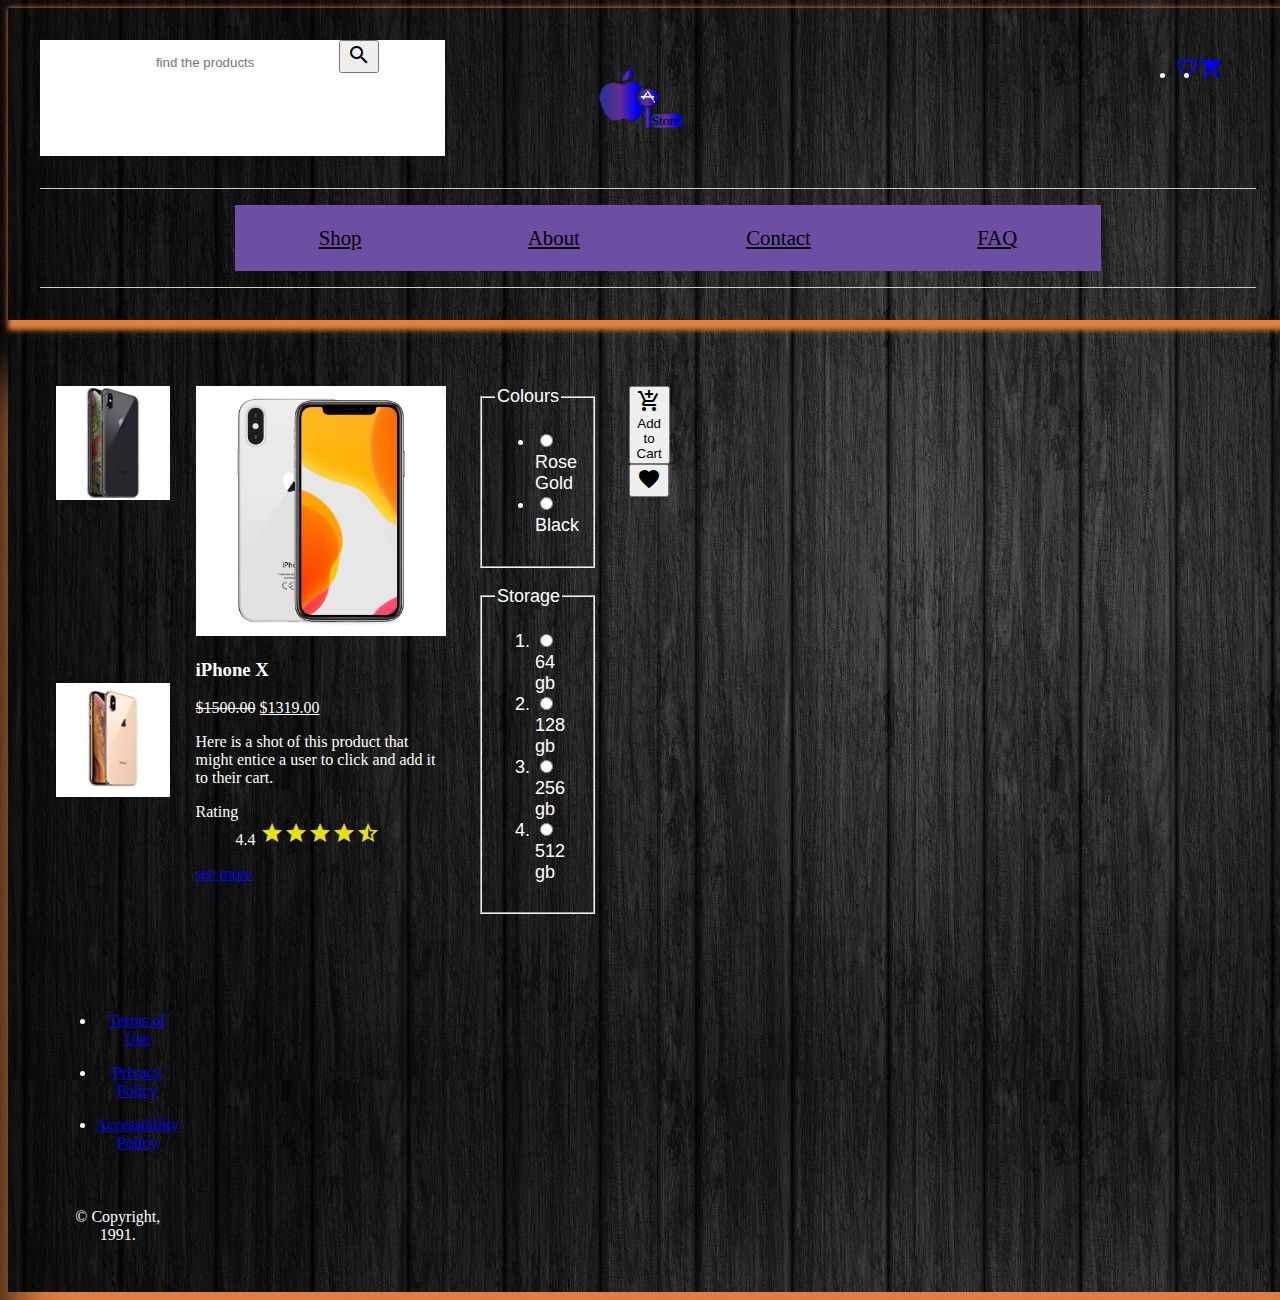
==== product .html @ 931d9934 "Add files via upload" ====
<!doctype html>
<html lang="en">
  <head>
    <meta charset="utf-8">
    <meta name="viewport" content="width=device-width, initial-scale=1.0">
    <title>iStore</title>
    <meta name="description" content="get best deals on iPhone products">
    <meta name="author" content="ishita raval">
    <link rel="stylesheet" href="css/reset.css">
    <link rel="stylesheet" href="https://fonts.googleapis.com/icon?family=Material+Icons">
    <link rel="stylesheet" href="css/style.css">
    <link rel="stylesheet" href="css/single product details.css">
  </head>
  <body>
   
    <header class="page-header">
        <a href="index.html" class="logo">
          <img src="img/logo.svg">
        </a>
  
        <!-- Navigation menu and toggle button (non-functional) -->
        <button type="button" class="nav-toggle">
          <span class="material-icons">menu</span>
        </button>
        <nav aria-label="Primary" class="navigation">
          <ul class="menu">
            <li><a href="#" style="color: black; background-color: rgb(108, 79, 163);">Shop</a>
              <ul class="submenu">
                <li><a href="#">iphone 12 promax</a></li>
                <li><a href="#">iphone 12 pro</a></li>
                <li><a href="#">iphone 12 mini</a></li>
              </ul>
            </li>
            <li><a href="#" style="color: black; background-color: rgb(108, 79, 163);">About</a></li>
            <li><a href="#" style="color: black; background-color: rgb(108, 79, 163);">Contact</a></li>
            <li><a href="#" style="color: black; background-color: rgb(108, 79, 163);">FAQ</a></li>
          </ul>
        </nav>
  
        <!-- Search for a product (non-functional) -->
        <form class="search">
          <label>Search
            <input type="search" name="find" id="find" placeholder="find the products" class="find">
          </label>
          <button type="button"><span class="material-icons">search</span></button>
        </form>
  
        <!-- Additional links -->
        <ul class="your-products">
          <li><a href="#"><span class="material-icons" aria-label="Favourites">favorite_border</span></a></li>
          <li><a href="#"><span class="material-icons" aria-label="Items in your cart">shopping_cart</span></a></li>
        </ul>
      </header>

        <div class="logo">
          <!-- LOGO -->
          <a href="/" rel="home" class="site-logo">
            <img src="">
            <!-- Site logo --></a>
        </div>

<!--------- Main content ---------->
<main class="products">
    <article class="single-product">
        <section class="product-diff-colour">
            <img src="img/iphone xs black.jpg" alt="Product Image">
            <img src="img/iphone xs rose gold.jpg" alt="Product Image">
        </section>
        <article class="product">
            <header>
              <section class= "iphonexsimage">
                <img src="img/iPhone-X-64GB-Silver-1-1-1-1.webp" alt="Product Image">
              </section>
              <h3>iPhone X</h3>
              <data value="39"><del>$1500.00</del> <ins>$1319.00</ins></data>
              <p>Here is a shot of this product that might entice a user to click and add it to their cart.</p>
              <dl>
                <dt>Rating</dt>
                <dd>4.4 <span class="material-icons">star</span><span class="material-icons">star</span><span class="material-icons">star</span><span class="material-icons">star</span><span class="material-icons">star_half</span></dd>
              </dl>
              <a href="#">see more</a>
            </header>
            <form class="product-prop">
              <fieldset>
                <legend>Colours</legend>
                <ul>
                  <li><label><input type="radio" name="colour" value="rose gold"> Rose Gold</label></li>
                  <li><label><input type="radio" name="colour" value="black"> Black</label></li>
                </ul>
              </fieldset>
              <fieldset>
                <legend>Storage</legend>
                <ol>
                  <li><label><input type="radio" name="storage" value="64"> 64 gb</label></li>
                  <li><label><input type="radio" name="storage" value="l28">128 gb</label></li>
                  <li><label><input type="radio" name="storage" value="256">256 gb</label></li>
                  <li><label><input type="radio" name="storage" value="512">512 gb</label></li>
                </ol>
              </fieldset>
            </form>
            <footer>
              <button type="button"><span class="material-icons">add_shopping_cart</span> Add to Cart</button>
              <button type="button"><span class="material-icons">favorite</span></button>
            </footer>
          </article>
  
          <footer class="page-footer">
             <div class="main-footer">
                 <nav aria-label="Legal" class="footer-nav">
                  <ul class="legal">
                    <li><a href="#">Terms of Use</a></li>
                    <li><a href="#">Privacy Policy</a></li>
                    <li><a href="#">Accessibility Policy</a></li>
                  </ul>
                 </nav>
                 <p class="copyright">&copy; Copyright, 1991.</p>
              </div>
            
            </footer>
    
  </body>
</html>
---- css/style.css ----
/* Note there a few "reset" styles given in reset.css. Review those before you begin */
.rating .material-icons, dd>span.material-icons {
	color: rgb(228, 224, 22);

}
/* <============== Header styling ============> */
.page-header .fa {
	color:var(--alt-color);
}
.page-header{
    display: grid;
    grid-template-columns: 1fr 1fr;
    grid-template-rows: auto;
    grid-template-areas: 
    "menu-toggle cart"
    "logo logo"
    "pageTitle pageTitle";
    text-align: center;
}
.nav-toggle{
    grid-area: menu-toggle;
    width: 3em;
    justify-content: flex-start;
}

.logo{
    grid-area: logo;
    justify-self: center
}
.navigation, .search,  .m-hide{
    display: none;
}
.header-cart, .prodcut-list-cart{
    display: flex;
    flex-wrap: wrap;
    gap: 1em;
    justify-content: space-between; 
    /* background-color: green; */
}
.logo{
    width:200px;
    justify-self: center
}
.page-title{
    grid-area: pageTitle;
    background-color: var(--global-color-secondary);
	/* margin: 0 -1em; */
	margin-bottom: 2em;
}

/* <============= Main styling  ============> */
main{
    display: grid;
    padding: 0 2em 2em 2em;
    margin-bottom: 2em;
}
.results{
    padding-top: 2em;
}
.pages, .product-prop{
    font-family: 'Gill Sans', 'Gill Sans MT', Calibri, 'Trebuchet MS', sans-serif;
    font-size: large;
    display: flex;
    flex-wrap: wrap;
    gap: 1em;
    justify-content: center;
}
.product{
    margin-bottom: 3em;
}


.product-prop{
    display: flex;
    justify-content:flex-start;
    margin-bottom: 1em;
}
.rating dd{
    display: flex;
    margin-left: .3em;
}
.rating dd p{
    margin: 0.1em .5em 0 0;
    color: var(--prim-text-color);
}
.your-products{
    grid-area: cart;
    display: flex;
    justify-content: flex-end;
    margin-right: 2em;
}
.add-to-fav {
    background-color: var(--global-color-primary);
}
label.rating{
    justify-content: flex-start;
}
.rating {
    display: flex; 
    justify-content: space-between; 
    margin-bottom: .5em;
}
.badrating{
    color: red;
}

.filters h2{
    display: flex;
    gap: 1em;
    justify-content: center; 
}
.filters{
    margin: .2em 0 0 0 ;
    font-size: 1.2em;
}

.legal, .social{
    display: inline-flex;
    flex-wrap: wrap;
    gap: 1em;
}
.legal :nth-child(2) {
    padding: 0 1em;
   border-left: .2em solid var(--alt-text-color);
   border-right: .2em solid var(--alt-text-color);
 }
 .social{
     margin-bottom: 2em;
 }
 .social{
    justify-content:center;
    text-align: center;
 }
.footer-nav{
    text-align: center;
    padding-bottom: 1.5em;
    border-bottom: 1px solid var(--alt-text-color);
}

/* ============== start media queries ============*/
@media only screen and (min-width: 992px){
    body{
        background: rgb(100, 100, 100);
        background-image: url(../img/4153493.jpg);
        color: white;
    }
    .page-header{ 
        box-shadow:5px 5px 5px 5px rgb(228, 128, 62);  
        display: grid;
        grid-template-columns: repeat(auto-fit, minmax(100px, 1fr));
        grid-template-areas: 
        "search logo cart"
        "menu menu menu"
        "category category category";
    }
    .logo{
        grid-area: logo;
        justify-self: center
    }
    .navigation{
        grid-area: menu;
        margin: 2em 0 0 0;
    }
    .nav-toggle{
        display: none;
    }
    .navigation ul{
        display: flex;
        justify-content:center;
        /* gap: 4em; */
    }
    .navigation{
        border:1px solid #ccc;
        border-width:1px 0;
        text-align:center;
    }
    .navigation ul li{
        display:inline;
    }
    .navigation a{
        display:inline-block;
        padding:1em 4em;
        font-size: 1.3em;
    }
    .navigation ul ul {
        display:none;
    }
    .navigation ul ul li {
        left:auto;  
        margin:0; 
        clear:left;
        width:100%;
    }
    .navigation ul ul li a:hover,
    .navigation ul li.active ul li a:hover,
    .navigation ul li:hover ul li a:hover {
        background:var(--btn-color); /* Sub menu items background colour */
        color:var(--prim-text-color);
    }
    /* Make the sub menus appear on hover */
    .navigation ul li:hover ul,
    .navigation ul li.hover ul { /* This line is required for IE 6 and below */
        background-color: var(--secondary-on);
        position: absolute;
        display:block;     
    }
    .navigation, .m-hide, .search{
        display: block;
    }
    .menu>li:hover {
        background-color:var(--secondary-on);
    }
    
    .page-header, .footer{
        padding:2em;
        width:76em;
        margin:0em auto;
    }
    .find{
        border: 0px;
        align-self: flex-start;
        /* height: 2.5em; */
    }
    .search{
        padding: 0;
        border: 0;
        /* background: var(--global-color-primary); */
    }
    .search{
        background-color: white;
    }

    /* <================== Main styling =================> */
    main{
        box-shadow:5px 50px 50px 5px rgb(228, 128, 62);  
        background-color: var(--global-color-primary);
        padding:3em;
        width:76em;
        margin:0em auto;
        padding-bottom: 2em;
        display: grid;
        grid-template-columns:1fr 2fr;
        grid-template-areas:
        "sidebar results" ;
        /* column-gap: 2em; */
    }
    .search-bar{
        display: flex;
        justify-content: flex-start;
        align-self: flex-end;
        grid-area: search;
    }
    .sidebar, .results{
        padding: 0 1em;
    }
    .results{
        margin-left: -4em;
    }
    .product{
        display: flex;
        justify-content: space-between;
        gap: 2em;
    }
    .product{
        /* background-color: red; */
        align-self: flex-start;
    }
    
    .product img{
        width: 250px;
        height: 250px;
    }
    .page-footer{
        background-color: var(--secondary-on);
    }
    .sidebar{
        margin-top: 1em;
        width: 20em;
    }
    .copyright{
        text-align: center;
    }
    
}
---- css/single product details.css ----
.single-product{
    display: grid;
    grid-template-columns: auto;
    grid-template-rows: auto;
    grid-template-areas: 
    "product-diff-colour iphonexsimage"
    "prod-details prod-details";
    gap: 1em;
}
.product-diff-colour{
    grid-area: product-diff-colour;
    display: grid;
    
}
.product-diff-colour img{
    border: 1px solid white;
    width: 7em;
}
.iphonexsimage{
    grid-area: prod-main-pic;
}

.prod-summary{
    grid-area: prod-details;
}
.legal{
    text-align: center;
}
.copyright{
    text-align: center;
}
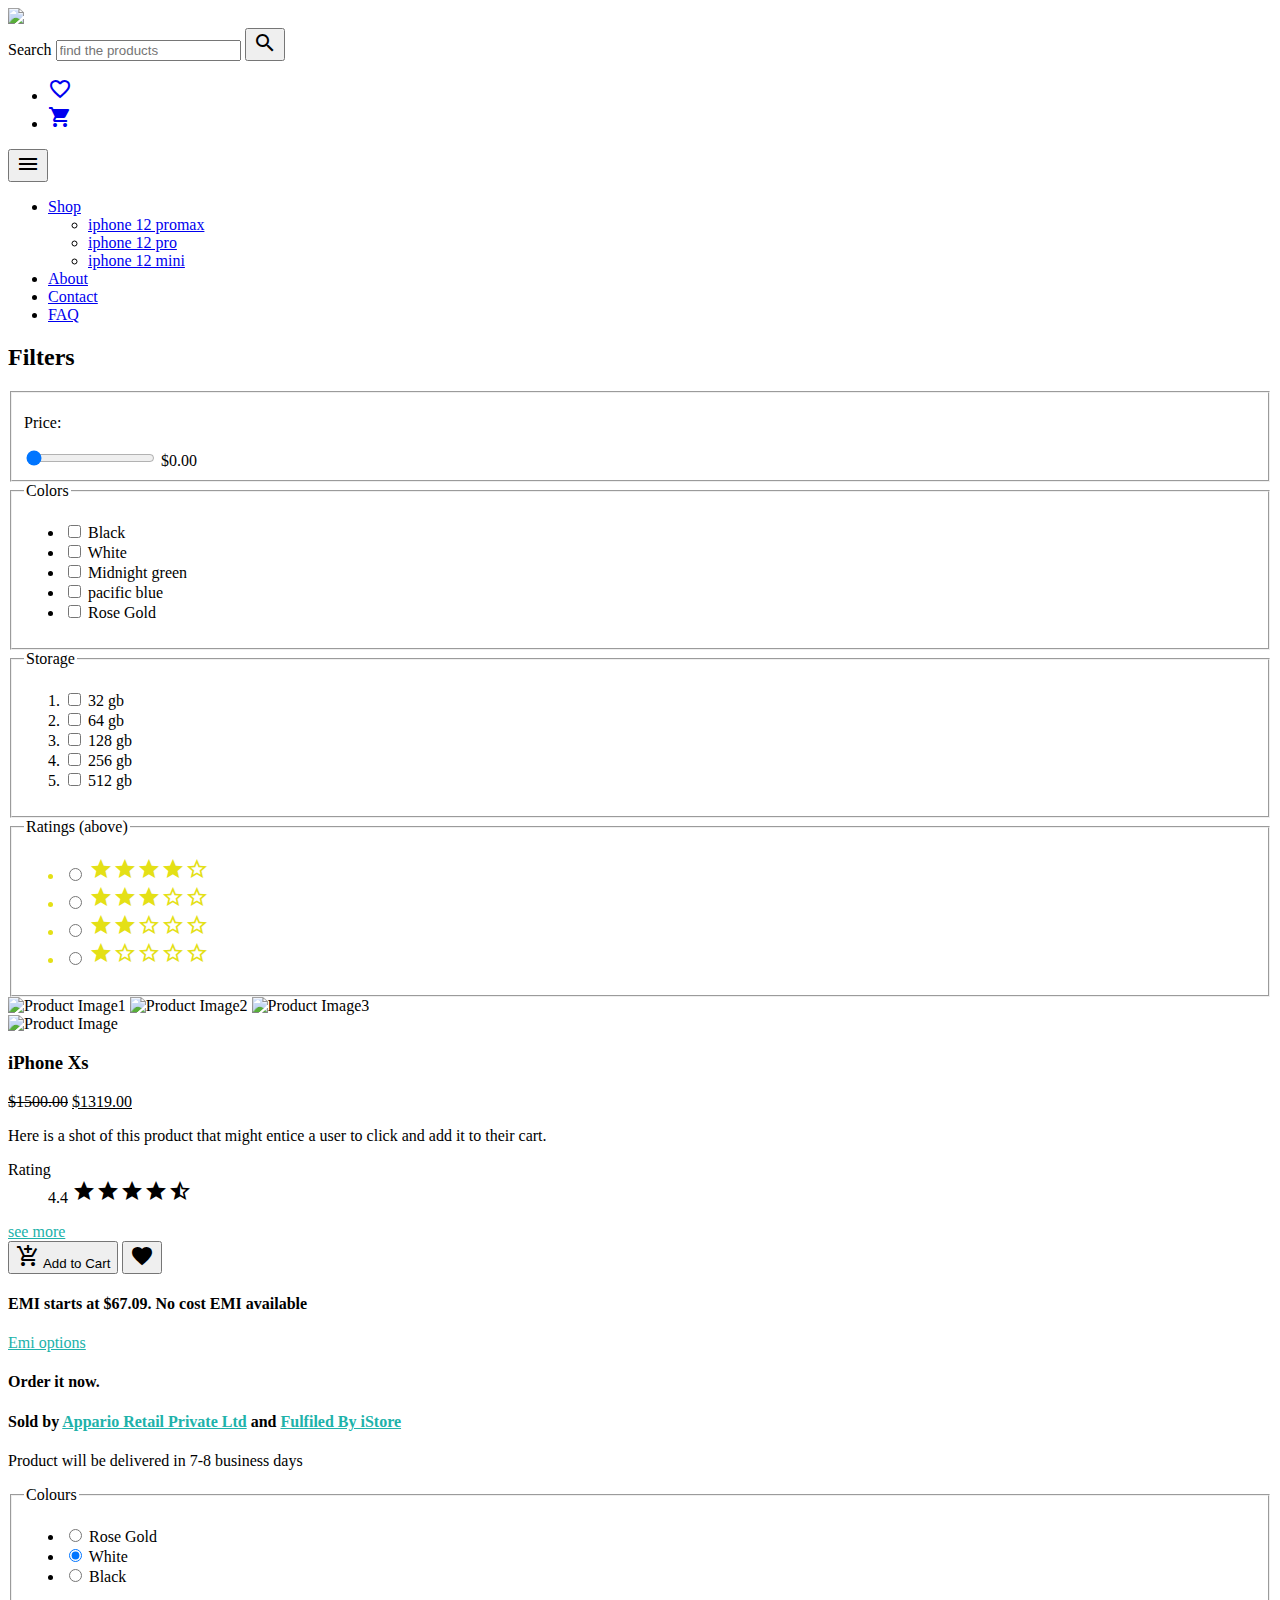
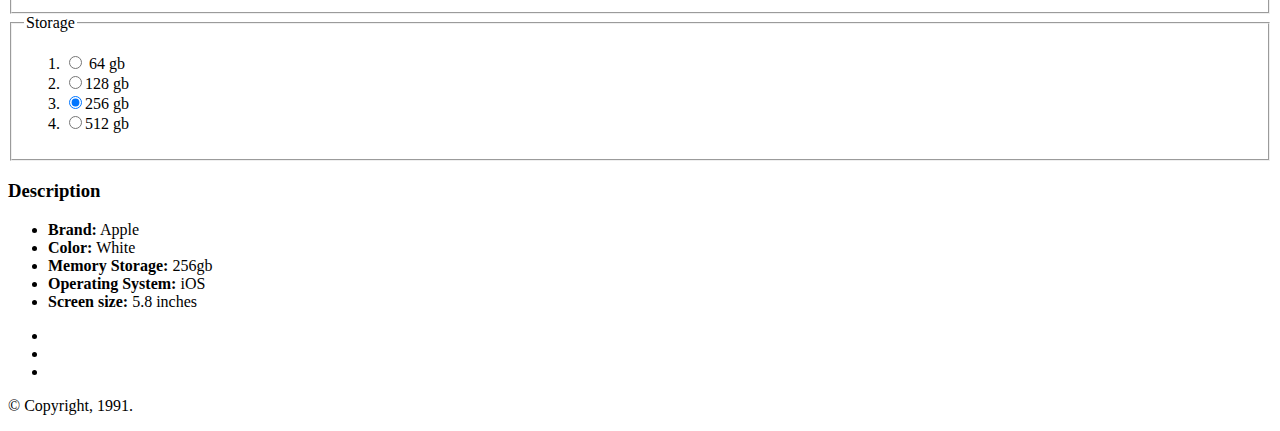
==== commit ce5908b4: "Add files via upload" ====
--- a/product .html
+++ b/product .html
@@ -10,113 +10,202 @@
     <link rel="stylesheet" href="https://fonts.googleapis.com/icon?family=Material+Icons">
     <link rel="stylesheet" href="css/style.css">
     <link rel="stylesheet" href="css/single product details.css">
+
   </head>
-  <body>
-   
-    <header class="page-header">
-        <a href="index.html" class="logo">
+   <body>
+     <header class="page-header">
+       <div class = "logo">
+         <a href="index.html" class="logo">
           <img src="img/logo.svg">
-        </a>
+          <!-- Site logo --></a>
+        </div>
+            <!-- Search for a product (non-functional) -->
+            <form class="searchbar">
+              <label>Search
+                <input type="search" name="find" id="find" placeholder="find the products" class="find">
+              </label>
+              <button type="button"><span class="material-icons">search</span></button>
+            </form>
+      
+            <!-- Additional links -->
+            <div class="your-products">
+             <ul class="header-cart">
+               <li><a href="#"><span class="material-icons" aria-label="Favourites">favorite_border</span></a></li>
+               <li><a href="#"><span class="material-icons" aria-label="Items in your cart">shopping_cart</span></a></li>
+             </ul>
+            </div>
+          </header>
+      <!-- Navigation menu and toggle button (non-functional) -->
+      <button type="button" class="nav-toggle">
+        <span class="material-icons">menu</span>
+      </button>
+      <nav aria-label="Primary" class="navigation">
+        <ul class="menu">
+          <li><a href="#">Shop</a>
+            <ul class="submenu">
+              <li><a href="#">iphone 12 promax</a></li>
+              <li><a href="#">iphone 12 pro</a></li>
+              <li><a href="#">iphone 12 mini</a></li>
+            </ul>
+          </li>
+          <li><a href="#">About</a></li>
+          <li><a href="#">Contact</a></li>
+          <li><a href="#">FAQ</a></li>
+        </ul>
+      </nav>
+
+     <main class="products">
+       <aside class="sidebar">
   
-        <!-- Navigation menu and toggle button (non-functional) -->
-        <button type="button" class="nav-toggle">
-          <span class="material-icons">menu</span>
-        </button>
-        <nav aria-label="Primary" class="navigation">
-          <ul class="menu">
-            <li><a href="#" style="color: black; background-color: rgb(108, 79, 163);">Shop</a>
-              <ul class="submenu">
-                <li><a href="#">iphone 12 promax</a></li>
-                <li><a href="#">iphone 12 pro</a></li>
-                <li><a href="#">iphone 12 mini</a></li>
-              </ul>
-            </li>
-            <li><a href="#" style="color: black; background-color: rgb(108, 79, 163);">About</a></li>
-            <li><a href="#" style="color: black; background-color: rgb(108, 79, 163);">Contact</a></li>
-            <li><a href="#" style="color: black; background-color: rgb(108, 79, 163);">FAQ</a></li>
-          </ul>
-        </nav>
-  
-        <!-- Search for a product (non-functional) -->
-        <form class="search">
-          <label>Search
-            <input type="search" name="find" id="find" placeholder="find the products" class="find">
-          </label>
-          <button type="button"><span class="material-icons">search</span></button>
-        </form>
-  
-        <!-- Additional links -->
-        <ul class="your-products">
-          <li><a href="#"><span class="material-icons" aria-label="Favourites">favorite_border</span></a></li>
-          <li><a href="#"><span class="material-icons" aria-label="Items in your cart">shopping_cart</span></a></li>
-        </ul>
-      </header>
-
-        <div class="logo">
-          <!-- LOGO -->
-          <a href="/" rel="home" class="site-logo">
-            <img src="">
-            <!-- Site logo --></a>
-        </div>
-
-<!--------- Main content ---------->
-<main class="products">
-    <article class="single-product">
-        <section class="product-diff-colour">
-            <img src="img/iphone xs black.jpg" alt="Product Image">
-            <img src="img/iphone xs rose gold.jpg" alt="Product Image">
-        </section>
-        <article class="product">
-            <header>
-              <section class= "iphonexsimage">
-                <img src="img/iPhone-X-64GB-Silver-1-1-1-1.webp" alt="Product Image">
-              </section>
-              <h3>iPhone X</h3>
-              <data value="39"><del>$1500.00</del> <ins>$1319.00</ins></data>
-              <p>Here is a shot of this product that might entice a user to click and add it to their cart.</p>
-              <dl>
-                <dt>Rating</dt>
-                <dd>4.4 <span class="material-icons">star</span><span class="material-icons">star</span><span class="material-icons">star</span><span class="material-icons">star</span><span class="material-icons">star_half</span></dd>
-              </dl>
-              <a href="#">see more</a>
-            </header>
-            <form class="product-prop">
-              <fieldset>
-                <legend>Colours</legend>
-                <ul>
-                  <li><label><input type="radio" name="colour" value="rose gold"> Rose Gold</label></li>
-                  <li><label><input type="radio" name="colour" value="black"> Black</label></li>
+       <!-- Filtering product form -->
+         <form class="filters">
+           <h2>Filters</h2>
+
+           <div class="filter-options">
+            <fieldset>
+              <p>Price:</p>
+              <input type="range" name="price" id="filterPrice" value="0" min="699.00" max="1319.00" step="1">
+              <output for="filterPrice"> $0.00</output>
+            </fieldset>
+            <fieldset>
+              <legend>Colors</legend>
+              <ul class="filter-list">
+                <li><input type="checkbox" name="colour" value="black" id="black"> <label for="black">Black</label></li>
+                <li><input type="checkbox" name="colour" value="white" id="white"> <label for="white">White</label></li>
+                <li><input type="checkbox" name="colour" value="midnight green" id="midnight green"> <label for="midnight green">Midnight green</label></li>
+                <li><input type="checkbox" name="colour" value="pacific blue" id="pacific blue"> <label for="pacific blue">pacific blue</label></li>
+                <li><input type="checkbox" name="colour" value="rose gold" id="rose gold"> <label for="rose gold">Rose Gold</label></li>
+             </ul>
+           </fieldset>
+           <fieldset>
+             <legend>Storage</legend>
+             <ol class="filter-list">
+                <li><input type="checkbox" name="storage" value="32" id="32"> <label for="32">32 gb</label></li>
+                <li><input type="checkbox" name="storage" value="64" id="64"> <label for="64">64 gb</label></li>
+                <li><input type="checkbox" name="storage" value="128" id="128"> <label for="128">128 gb</label></li>
+                <li><input type="checkbox" name="storage" value="256" id="256"> <label for="256">256 gb</label></li>
+                <li><input type="checkbox" name="storage" value="512" id="512"> <label for="512">512 gb</label></li>
+             </ol>
+           </fieldset>
+           <fieldset>
+             <legend>Ratings (above)</legend>
+             <ul class="filter-list" style="color: rgb(228, 224, 22);">
+              <li>
+                <input type="radio" name="rating" value="4" id="aboveFour">
+                <label for="aboveFour" class="rating">
+                  <span class="material-icons">star</span><span class="material-icons">star</span><span class="material-icons">star</span><span class="material-icons">star</span><span class="material-icons">star_border</span>
+                </label>
+              </li>
+              <li>
+                <input type="radio" name="rating" value="3" id="aboveThree">
+                <label for="aboveThree" class="rating">
+                  <span class="material-icons">star</span><span class="material-icons">star</span><span class="material-icons">star</span><span class="material-icons">star_border</span><span class="material-icons">star_border</span>
+                </label>
+              </li>
+              <li>
+                <input type="radio" name="rating" value="2" id="aboveTwo">
+                <label for="aboveTwo" class="rating">
+                  <span class="material-icons">star</span><span class="material-icons">star</span><span class="material-icons">star_border</span><span class="material-icons">star_border</span><span class="material-icons">star_border</span>
+                </label>
+              </li>
+              <li>
+                <div class="badrating">
+                 <input type="radio" name="rating" value="1" id="aboveOne">
+                 <label for="aboveOne" class="rating">
+                   <span class="material-icons">star</span><span class="material-icons">star_border</span><span class="material-icons">star_border</span><span class="material-icons">star_border</span><span class="material-icons">star_border</span>
+                 </label>
+                </div>
+              </li>
+             </ul>
+           </fieldset>
+         </div>
+       </form>
+       </aside>
+
+        <article class="one-product filter-options">
+          <section class="prod-images" id="prod-images">
+            
+            <img src="img/iphone-xs white.jpg" alt="Product Image1" id="alternate-color" class="alternate-color">
+            <img src="img/iphone-xs black.jpg" alt="Product Image2" id="alternate-color" class="alternate-color">
+            <img src="img/iphone-xs gold.jpg" alt="Product Image3" id="alternate-color" class="alternate-color">
+            <div class="prod-main-pic">
+              <img src="img/iphone-xs white.jpg" alt="Product Image" id="main-product-image">
+            </div> 
+            <div class= "image"></div>
+            <div class= "image"></div>
+          </section>
+           
+             <section class= "product-info" >
+               <div class="prod-details">
+                  <h3>iPhone Xs</h3>
+                  <data value="39"><del>$1500.00</del> <ins>$1319.00</ins></data>
+                   <p>Here is a shot of this product that might entice a user to click and add it to their cart.</p>
+                   <dl>
+                     <dt>Rating</dt>
+                     <dd>4.4 <span class="material-icons">star</span><span class="material-icons">star</span><span class="material-icons">star</span><span class="material-icons">star</span><span class="material-icons">star_half</span></dd>
+                   </dl>
+                 <a href="#" style="color: lightseagreen; text-decoration: underline;">see more</a>
+                 <div class="prodcut-list-cart">
+                   <button type="button" id="addtocart" value="addtocart"><span class="material-icons">add_shopping_cart</span> Add to Cart</button>
+                   <button type="button"><span class="material-icons">favorite</span></button>
+                 </div>
+                 <div class="EMI">
+                   <h4><strong>EMI</strong> starts at $67.09. No cost EMI available</h4>
+                 <a href="#" style="color: lightseagreen; text-decoration: underline;">Emi options</a>
+                 <h4>Order it now.</h4>
+                 <h4>Sold by <a href= "#"style="color: lightseagreen; text-decoration: underline;">Appario Retail Private Ltd</a> and 
+                  <a href="#"style="color: lightseagreen; text-decoration: underline;">Fulfiled By iStore</a></h4>
+                 <p>Product will be delivered in 7-8 business days</p>
+               
+                 <form class="product-prop">
+                   <fieldset>
+                     <legend>Colours</legend>
+                     <ul class= "radio-btn">
+                       <li><label><input type="radio" name="colour" value="rose gold"> Rose Gold</label></li>
+                       <li><label><input type="radio" name="colour" value="white" checked> White</label></li>
+                       <li><label><input type="radio" name="colour" value="black"> Black</label></li>
+                     </ul>
+                   </fieldset>
+                   <fieldset>
+                     <legend>Storage</legend>
+                     <ol class= "radio-btn">
+                       <li><label><input type="radio" name="storage" value="64"> 64 gb</label></li>
+                       <li><label><input type="radio" name="storage" value="l28">128 gb</label></li>
+                       <li><label><input type="radio" name="storage" value="256" checked>256 gb</label></li>
+                       <li><label><input type="radio" name="storage" value="512">512 gb</label></li>
+                     </ol>
+                  </fieldset>
+                  <section class="prod-description">
+                    <h3>Description</h3>
+                    <ul class = "pro-det">
+                      <li><strong>Brand:</strong>   Apple</li>
+                      <li><strong>Color:</strong>  White</li>
+                      <li><strong>Memory Storage:</strong>  256gb</li>
+                      <li><strong>Operating System:</strong>  iOS</li>
+                      <li><strong>Screen size:</strong>  5.8 inches</li>
+                    </ul>
+                 </section>
+                 </form>
+                </div>
+
+             </section> 
+
+        </article>
+       
+     </main>
+         <footer class="page-footer">
+           <div class="main-footer">
+               <nav aria-label="Legal" class="footer-nav">
+                <ul class="legal">
+                  <li><a href="#" style="color:white; text-decoration: underline;">Terms of Use</a></li>
+                  <li><a href="#" style="color: white; text-decoration: underline;">Privacy Policy</a></li>
+                  <li><a href="#" style="color: white; text-decoration: underline;">Accessibility Policy</a></li>
                 </ul>
-              </fieldset>
-              <fieldset>
-                <legend>Storage</legend>
-                <ol>
-                  <li><label><input type="radio" name="storage" value="64"> 64 gb</label></li>
-                  <li><label><input type="radio" name="storage" value="l28">128 gb</label></li>
-                  <li><label><input type="radio" name="storage" value="256">256 gb</label></li>
-                  <li><label><input type="radio" name="storage" value="512">512 gb</label></li>
-                </ol>
-              </fieldset>
-            </form>
-            <footer>
-              <button type="button"><span class="material-icons">add_shopping_cart</span> Add to Cart</button>
-              <button type="button"><span class="material-icons">favorite</span></button>
-            </footer>
-          </article>
-  
-          <footer class="page-footer">
-             <div class="main-footer">
-                 <nav aria-label="Legal" class="footer-nav">
-                  <ul class="legal">
-                    <li><a href="#">Terms of Use</a></li>
-                    <li><a href="#">Privacy Policy</a></li>
-                    <li><a href="#">Accessibility Policy</a></li>
-                  </ul>
-                 </nav>
-                 <p class="copyright">&copy; Copyright, 1991.</p>
-              </div>
-            
-            </footer>
-    
-  </body>
+              </nav>
+              <p class="copyright">&copy; Copyright, 1991.</p>
+           </div>
+          
+          </footer>
+      <script src='Js/product.js'></script>
+    </body>
 </html>